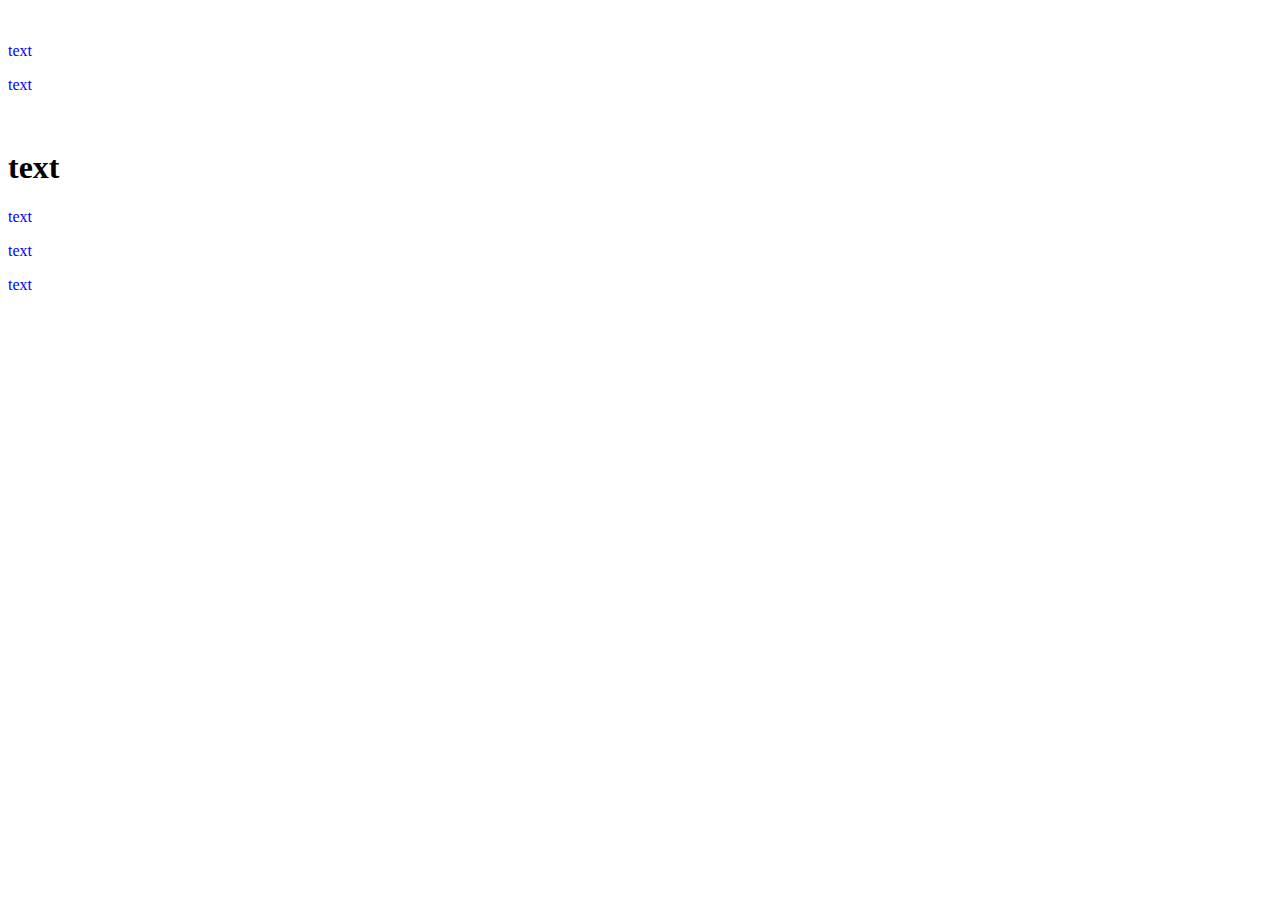
==== pages/about-us.html @ 2b6db58b "structured" ====
<!DOCTYPE html>
<html lang="en">
<head>
    <meta charset="UTF-8">
    <meta http-equiv="X-UA-Compatible" content="IE=edge">
    <meta name="viewport" content="width=device-width, initial-scale=1.0">
    <title>Abous Us</title>
    <link rel="stylesheet" href="../css/styles.css">
</head>

<body>

    <header>
        <img> <!-- buttons -->
        <div><p>text</p></div>
        <div><p>text</p></div>
    </header>
    
    <main>
        <div><img><h1>text</h1><p>text</p><p>text</p></div> <!-- nestled h1 p -->
    </main>

    <footer>
        <div>
            <p>text</p>
        </div>
    </footer>
</body>
</html>
---- css/styles.css ----
p{color: blue;}
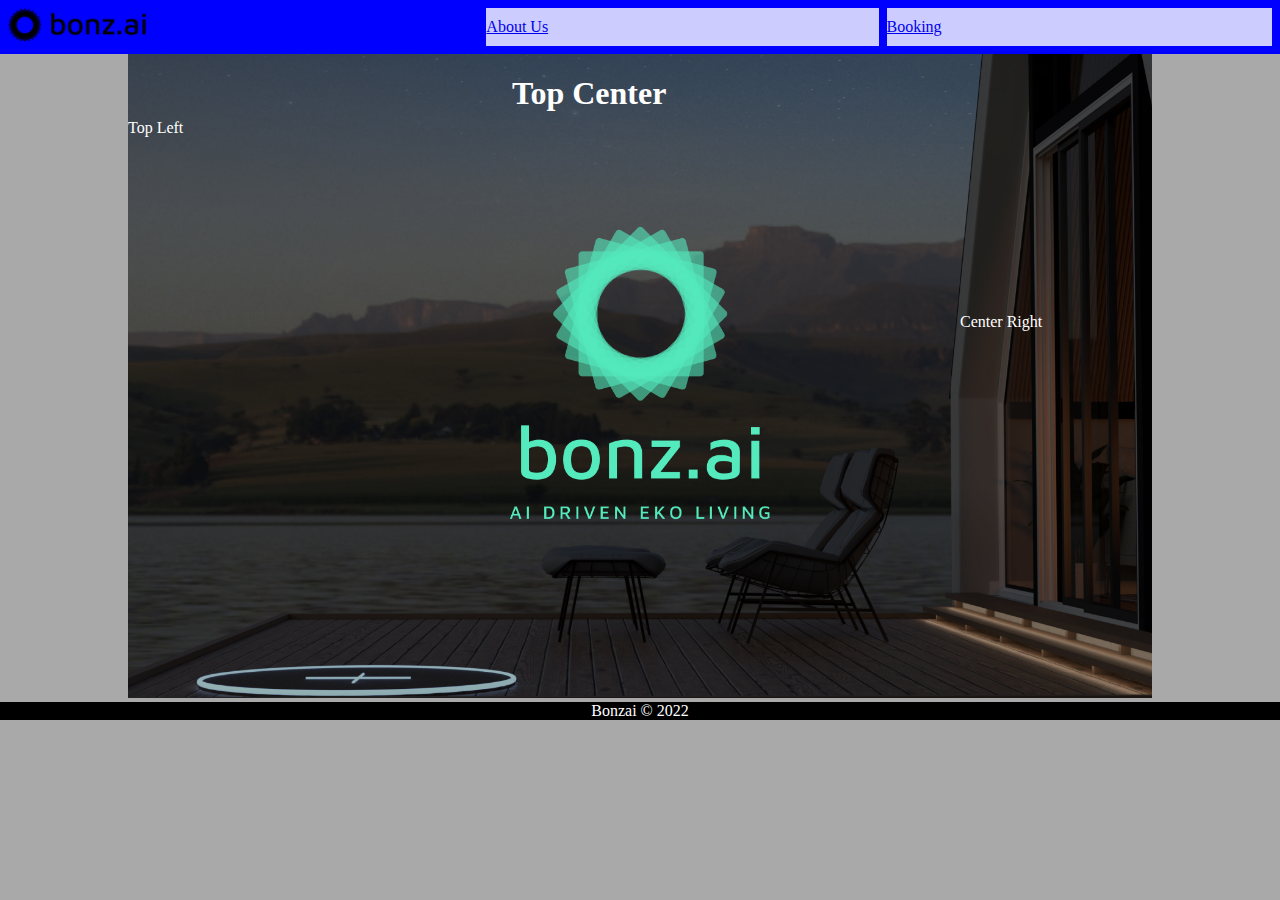
==== commit 64005ba8: "first rework" ====
--- a/pages/about-us.html
+++ b/pages/about-us.html
@@ -10,19 +10,26 @@
 
 <body>
 
-    <header>
-        <img> <!-- buttons -->
-        <div><p>text</p></div>
-        <div><p>text</p></div>
+    <header class = "header-container">
+        <a href="../index.html"><img src="../assets/logo/bonz.ai-logo-black-landscape.png" width="140"></a>
+        <div><p><a href="about-us.html">About Us</a></p></div>
+        <div><p><a href="book-cottage.html">Booking</a></p></div>
     </header>
     
     <main>
-        <div><img><h1>text</h1><p>text</p><p>text</p></div> <!-- nestled h1 p -->
+
+        <div class="text-image-container">
+            <img src="../assets/posters/poster.jpg" style ="width: 80%">
+            <div class="about-top-center"><h1>Top Center</h1></div>
+            <div class="about-top-left"><p>Top Left</p></div>
+            <div class="about-center-right"><p>Center Right</p></div>
+        </div>
+
     </main>
 
     <footer>
         <div>
-            <p>text</p>
+            <p>Bonzai © 2022</p>
         </div>
     </footer>
 </body>
--- a/css/styles.css
+++ b/css/styles.css
@@ -1 +1,116 @@
-p{color: blue;}+body {
+  padding: 0;
+  margin: 0;
+  background-color: darkgrey;
+  width: 100%;
+}
+
+p {
+  padding: 0;
+  margin: 0;
+}
+
+.header-container {
+    display: grid;
+    grid-template-columns: auto auto auto;
+    grid-gap: 8px;
+    padding: 8px;
+    background-color: blue;
+}
+
+.header-container > div {
+    background-color: rgba(255, 255, 255, 0.8);
+    display: flex;
+    align-items:center;
+}
+
+.mainpage-container {
+  display: grid;
+  grid-template-rows: auto auto;
+  grid-gap: 8px;
+  padding: 8px;
+  background-color: yellow;
+}
+
+.mainpage-top-image {
+  width: 100%;
+
+}
+
+.mainpage-image-container {
+  position: relative;
+  text-align: center;
+  color: white;
+}
+
+.top-left {
+position: absolute;
+top: 10%;
+left: 10%;
+}
+
+.mainpage-sub-container {
+  display: grid;
+  grid-template-columns: auto auto auto;
+  grid-gap: 8px;
+  padding: 8px;
+  background-color: wheat;
+}
+
+.text-image-container {
+    position: relative;
+    text-align: center;
+    color: white;
+}
+
+.main-left-center{
+  position: absolute;
+  top: 50%;
+  left: 15%;
+}
+
+.main-middle-top{
+  position: absolute;
+  top: 10%;
+  left: 33%;
+}
+
+.main-bottom-left-center{
+  position: absolute;
+  top: 40%;
+  left: 25%;
+  color: black;
+}
+
+.main-bottom-center{
+  position: absolute;
+  top: 55%;
+  left: 47%;
+  color: black;
+}
+
+.about-top-left {
+  position: absolute;
+  top: 10%;
+  left: 10%;
+}
+
+.about-center-right {
+  position: absolute;
+  top: 40%;
+  left: 75%;
+}
+
+.about-top-center{
+  position: absolute;
+  top: 0%;
+  left: 40%;
+}
+
+footer {
+  display: flex;
+  justify-content: center;
+  color: white;
+background-color: black;
+
+}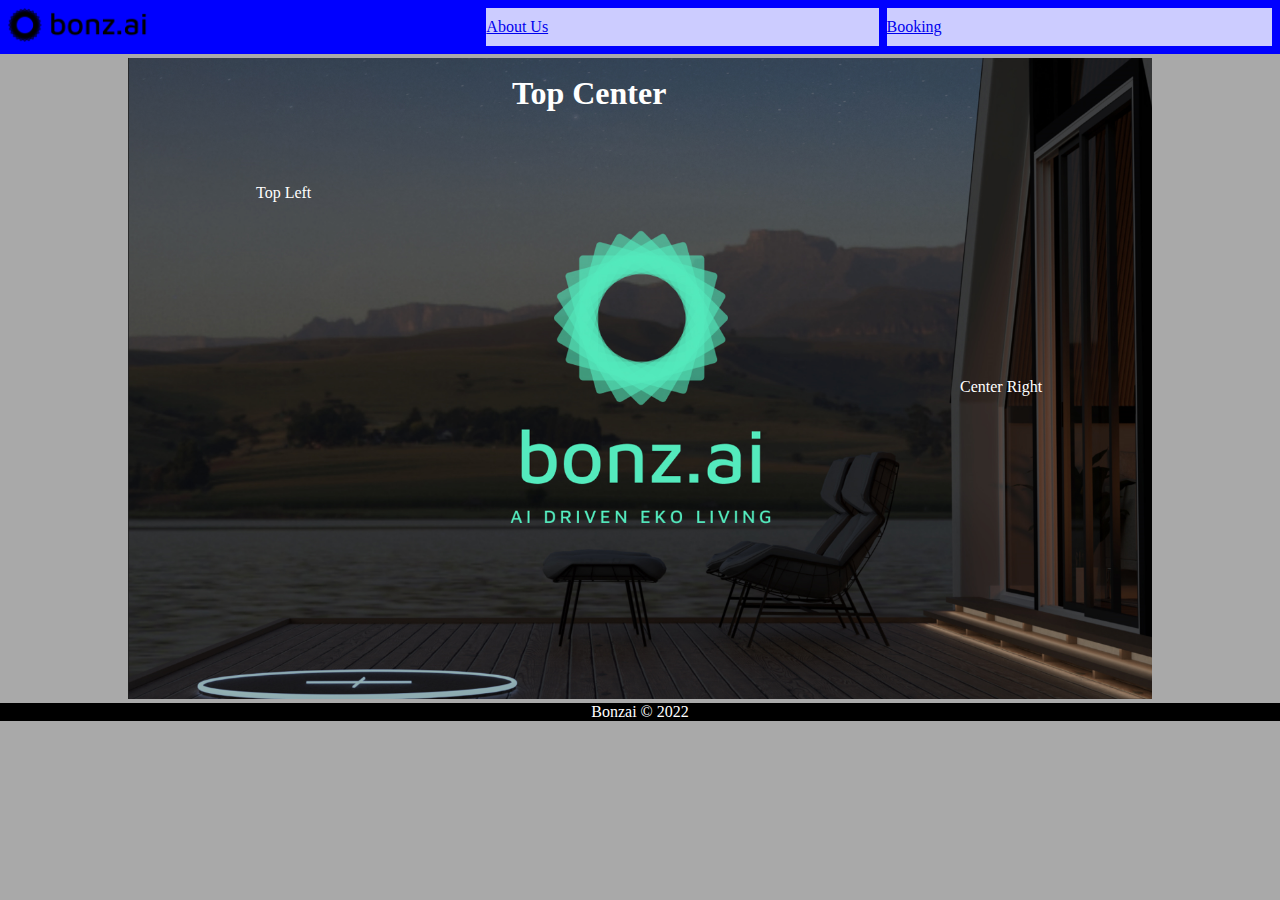
==== commit 1b980f81: "skeleton done" ====
--- a/pages/about-us.html
+++ b/pages/about-us.html
@@ -19,7 +19,7 @@
     <main>
 
         <div class="text-image-container">
-            <img src="../assets/posters/poster.jpg" style ="width: 80%">
+            <img src="../assets/posters/poster.png" style ="width: 80%">
             <div class="about-top-center"><h1>Top Center</h1></div>
             <div class="about-top-left"><p>Top Left</p></div>
             <div class="about-center-right"><p>Center Right</p></div>
--- a/css/styles.css
+++ b/css/styles.css
@@ -32,15 +32,46 @@
   background-color: yellow;
 }
 
-.mainpage-top-image {
-  width: 100%;
+.mainpage-sub-container {
+  display: grid;
+  grid-template-columns: auto auto auto;
+  grid-gap: 8px;
+  padding: 8px;
+  background-color: wheat;
+}
+
+.background-image-container-1{
+  background-image: url('../assets/photos/03-day.jpg');
+  background-size: cover;
+  background-color: aqua;
+  padding-top: 100px;
+  padding-bottom: 100px;
+  text-align: center;
+}
+
+.background-image-container-2{
+  display: grid;
+  grid-template-columns: auto;
+  grid-template-rows: auto auto auto;
+  background-image: url('../assets/photos/02-day.jpg');
+  background-size: cover;
+  background-color: aqua;
+  padding-top: 8px;
+  padding-left: 8px;
+  padding-right: 8px;
+}
+
+.booking-button{
 
 }
 
-.mainpage-image-container {
-  position: relative;
+.background-image-container-3{
+  background-image: url('../assets/photos/05-night.jpg');
+  background-size: cover;
+  background-color: aqua;
+  padding-top: 100px;
+  padding-bottom: 100px;
   text-align: center;
-  color: white;
 }
 
 .top-left {
@@ -49,18 +80,11 @@
 left: 10%;
 }
 
-.mainpage-sub-container {
-  display: grid;
-  grid-template-columns: auto auto auto;
-  grid-gap: 8px;
-  padding: 8px;
-  background-color: wheat;
-}
-
 .text-image-container {
     position: relative;
     text-align: center;
     color: white;
+    padding-top: 4px;
 }
 
 .main-left-center{
@@ -69,35 +93,15 @@
   left: 15%;
 }
 
-.main-middle-top{
-  position: absolute;
-  top: 10%;
-  left: 33%;
-}
-
-.main-bottom-left-center{
-  position: absolute;
-  top: 40%;
-  left: 25%;
-  color: black;
-}
-
-.main-bottom-center{
-  position: absolute;
-  top: 55%;
-  left: 47%;
-  color: black;
-}
-
 .about-top-left {
   position: absolute;
-  top: 10%;
-  left: 10%;
+  top: 20%;
+  left: 20%;
 }
 
 .about-center-right {
   position: absolute;
-  top: 40%;
+  top: 50%;
   left: 75%;
 }
 
@@ -107,8 +111,31 @@
   left: 40%;
 }
 
+.booking-container{
+  display: grid;
+  grid-template-rows: auto auto auto auto auto;
+  grid-gap: 8px;
+  padding: 8px;
+  background-color: yellow;
+}
+
+.booking-image-container{
+  background-image: url('../assets/photos/04-day.jpg');
+  background-size: cover;
+  background-color: aqua;
+  justify-self: center;
+  text-align: center;
+  padding: 20%;
+  width: 40%;
+}
+
+.test{
+  display: flex;
+  justify-content: center;
+}
+
 footer {
-  display: flex;
+  display: grid;
   justify-content: center;
   color: white;
 background-color: black;
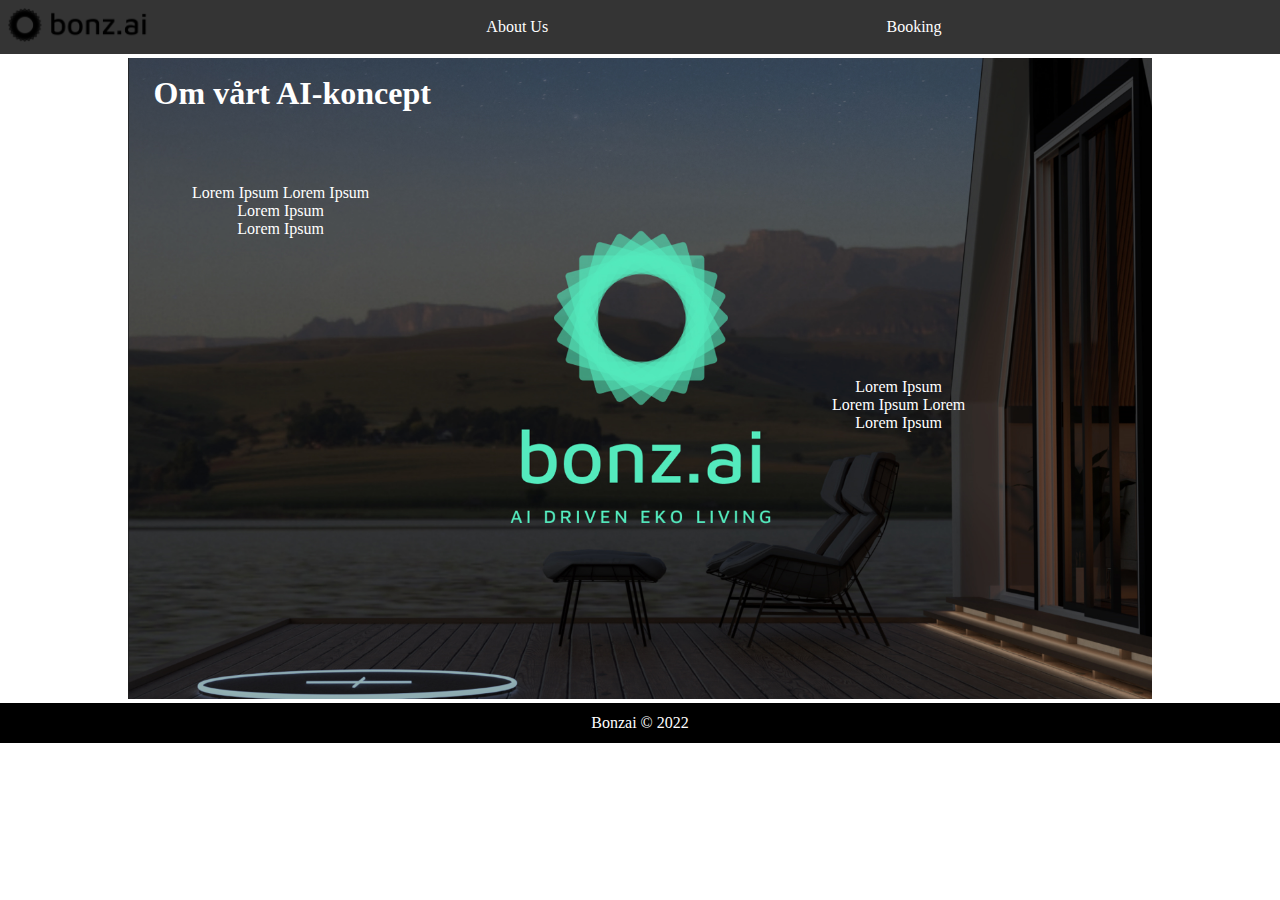
==== commit c4b08d58: "base done, font remains" ====
--- a/pages/about-us.html
+++ b/pages/about-us.html
@@ -11,18 +11,18 @@
 <body>
 
     <header class = "header-container">
-        <a href="../index.html"><img src="../assets/logo/bonz.ai-logo-black-landscape.png" width="140"></a>
-        <div><p><a href="about-us.html">About Us</a></p></div>
-        <div><p><a href="book-cottage.html">Booking</a></p></div>
+        <div class = "gradient-hover"><a href="../index.html"><img src="../assets/logo/bonz.ai-logo-black-landscape.png" width="140"></a></div>
+        <div class ="gradient-hover"><p><a href="../pages/about-us.html">About Us</a></p></div>
+        <div class = "gradient-hover"><p><a href="../pages/book-cottage.html">Booking</a></p></div>
     </header>
     
     <main>
 
         <div class="text-image-container">
             <img src="../assets/posters/poster.png" style ="width: 80%">
-            <div class="about-top-center"><h1>Top Center</h1></div>
-            <div class="about-top-left"><p>Top Left</p></div>
-            <div class="about-center-right"><p>Center Right</p></div>
+            <div class="about-top-center"><h1>Om vårt AI-koncept</h1></div>
+            <div class="about-top-left"><p>Lorem Ipsum Lorem Ipsum <br> Lorem Ipsum <br> Lorem Ipsum </p></div>
+            <div class="about-center-right"><p>Lorem Ipsum <br> Lorem Ipsum Lorem <br> Lorem Ipsum </p></div>
         </div>
 
     </main>
--- a/css/styles.css
+++ b/css/styles.css
@@ -1,7 +1,7 @@
 body {
   padding: 0;
   margin: 0;
-  background-color: darkgrey;
+  background-color: white;
   width: 100%;
 }
 
@@ -15,13 +15,22 @@
     grid-template-columns: auto auto auto;
     grid-gap: 8px;
     padding: 8px;
-    background-color: blue;
+    background-color: rgb(52, 52, 52);
+    transition: 1s;
 }
 
 .header-container > div {
-    background-color: rgba(255, 255, 255, 0.8);
     display: flex;
     align-items:center;
+}
+
+a {
+  color: white;
+  text-decoration:none;  
+}
+
+.gradient-hover:hover{
+  background-image: linear-gradient(to right, green , rgba(0, 128, 0, 0));
 }
 
 .mainpage-container {
@@ -29,7 +38,6 @@
   grid-template-rows: auto auto;
   grid-gap: 8px;
   padding: 8px;
-  background-color: yellow;
 }
 
 .mainpage-sub-container {
@@ -37,13 +45,11 @@
   grid-template-columns: auto auto auto;
   grid-gap: 8px;
   padding: 8px;
-  background-color: wheat;
 }
 
 .background-image-container-1{
   background-image: url('../assets/photos/03-day.jpg');
   background-size: cover;
-  background-color: aqua;
   padding-top: 100px;
   padding-bottom: 100px;
   text-align: center;
@@ -55,29 +61,32 @@
   grid-template-rows: auto auto auto;
   background-image: url('../assets/photos/02-day.jpg');
   background-size: cover;
-  background-color: aqua;
   padding-top: 8px;
   padding-left: 8px;
   padding-right: 8px;
 }
 
 .booking-button{
+  opacity: 0.8;
+  color: white;
+  background-color: black;
+  transition: 0.3s;
+}
 
+.booking-button:hover {
+  background-color: #348e37;
+  color: white;
 }
 
 .background-image-container-3{
   background-image: url('../assets/photos/05-night.jpg');
   background-size: cover;
-  background-color: aqua;
   padding-top: 100px;
   padding-bottom: 100px;
-  text-align: center;
 }
 
-.top-left {
-position: absolute;
-top: 10%;
-left: 10%;
+.background-image-container-3 > p{
+  visibility: hidden;
 }
 
 .text-image-container {
@@ -96,48 +105,85 @@
 .about-top-left {
   position: absolute;
   top: 20%;
-  left: 20%;
+  left: 15%;
 }
 
 .about-center-right {
   position: absolute;
   top: 50%;
-  left: 75%;
+  left: 65%;
 }
 
 .about-top-center{
   position: absolute;
   top: 0%;
-  left: 40%;
+  left: 12%;
 }
 
 .booking-container{
   display: grid;
-  grid-template-rows: auto auto auto auto auto;
+  grid-template-rows: auto auto auto auto;
   grid-gap: 8px;
   padding: 8px;
-  background-color: yellow;
 }
 
 .booking-image-container{
   background-image: url('../assets/photos/04-day.jpg');
   background-size: cover;
-  background-color: aqua;
+  color: white;
   justify-self: center;
   text-align: center;
-  padding: 20%;
+  padding-bottom: 10%;
+  padding-top: 10%;
+  padding-left: 40%;
+  padding-right: 40%;
   width: 40%;
 }
 
-.test{
+.booking-image-container > p{
+  display: flex;
+  font-size: large;
+}
+
+.flex-container{
   display: flex;
   justify-content: center;
 }
 
+.subrow{
+  display: flex;
+  flex-direction: column;
+  background-color: rgba(0, 128, 0, 0.574);
+  border-radius: 4px;
+}
+
+.subrow > input {
+  margin: 4px;
+}
+
+.huge-button{
+  height: 10em;
+  color: white;
+  background-color: green;
+  border-radius: 10px;
+  padding: 20px;
+}
+
+.huge-button:hover{
+  background: #73AD21;
+}
+
+.big-input-field{
+  text-align: center;
+  height: 150px;
+}
+
 footer {
+  height: 40px;
   display: grid;
   justify-content: center;
+  align-items: center;
   color: white;
-background-color: black;
+  background-color: black;
 
 }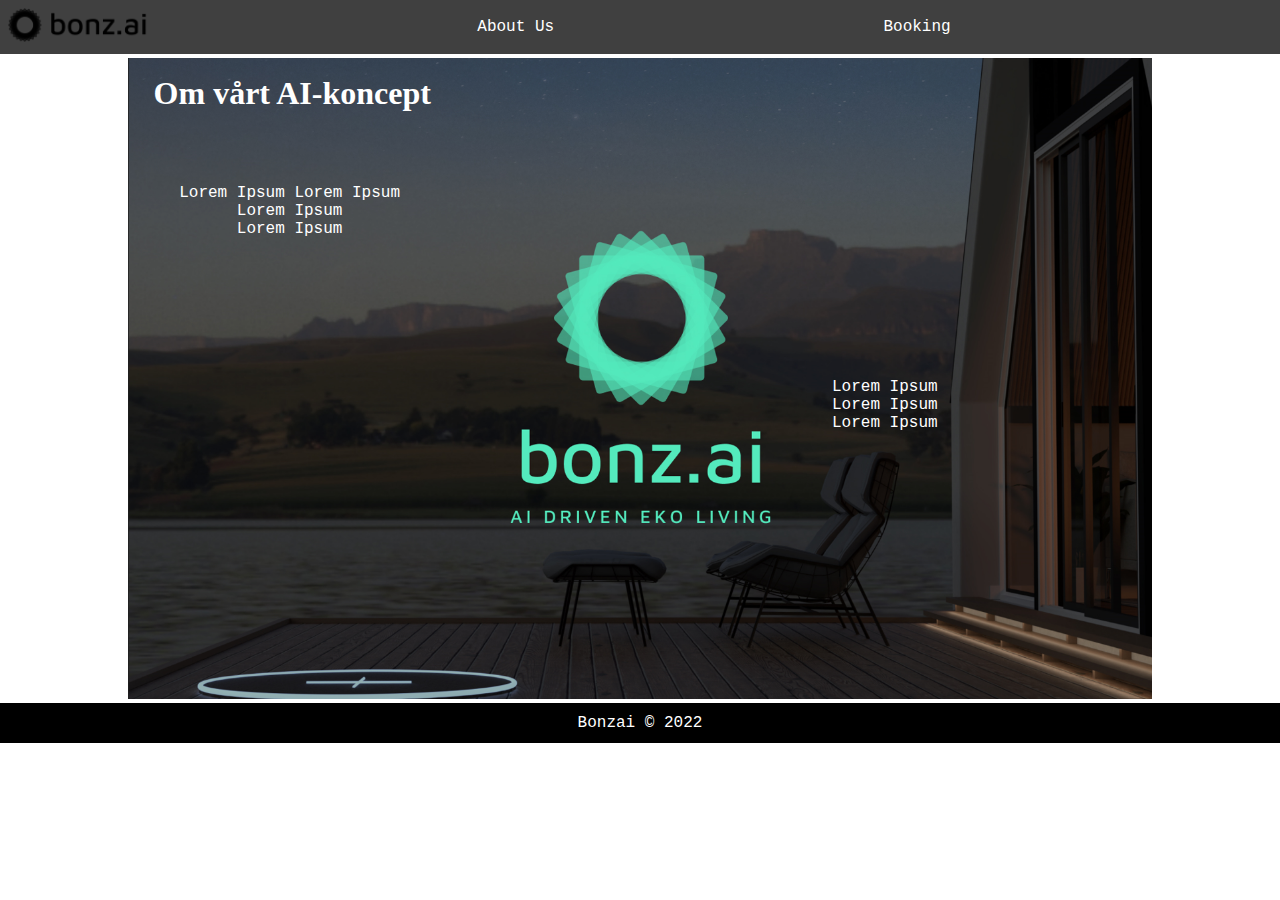
==== commit 84a98633: "small textfix" ====
--- a/pages/about-us.html
+++ b/pages/about-us.html
@@ -22,7 +22,7 @@
             <img src="../assets/posters/poster.png" style ="width: 80%">
             <div class="about-top-center"><h1>Om vårt AI-koncept</h1></div>
             <div class="about-top-left"><p>Lorem Ipsum Lorem Ipsum <br> Lorem Ipsum <br> Lorem Ipsum </p></div>
-            <div class="about-center-right"><p>Lorem Ipsum <br> Lorem Ipsum Lorem <br> Lorem Ipsum </p></div>
+            <div class="about-center-right"><p>Lorem Ipsum <br> Lorem Ipsum <br> Lorem Ipsum </p></div>
         </div>
 
     </main>
--- a/css/styles.css
+++ b/css/styles.css
@@ -8,6 +8,15 @@
 p {
   padding: 0;
   margin: 0;
+  font-family:'Courier New', Courier, monospace;
+}
+
+button{
+  font-family:'Courier New', Courier, monospace;
+}
+
+input{
+  font-family:'Courier New', Courier, monospace;
 }
 
 .header-container {
@@ -15,7 +24,7 @@
     grid-template-columns: auto auto auto;
     grid-gap: 8px;
     padding: 8px;
-    background-color: rgb(52, 52, 52);
+    background-color: rgb(64, 64, 64);
     transition: 1s;
 }
 
@@ -53,6 +62,9 @@
   padding-top: 100px;
   padding-bottom: 100px;
   text-align: center;
+  color: white;
+  background-blend-mode: darken;
+  background-color: rgba(0, 0, 0, 0.155);
 }
 
 .background-image-container-2{
@@ -105,7 +117,7 @@
 .about-top-left {
   position: absolute;
   top: 20%;
-  left: 15%;
+  left: 14%;
 }
 
 .about-center-right {
@@ -131,6 +143,8 @@
   background-image: url('../assets/photos/04-day.jpg');
   background-size: cover;
   color: white;
+  background-color: rgba(28, 76, 5, 0.422);
+  background-blend-mode: darken;
   justify-self: center;
   text-align: center;
   padding-bottom: 10%;
@@ -140,9 +154,9 @@
   width: 40%;
 }
 
-.booking-image-container > p{
+.booking-image-container > p {
   display: flex;
-  font-size: large;
+  font-size: smaller;
 }
 
 .flex-container{
@@ -185,5 +199,4 @@
   align-items: center;
   color: white;
   background-color: black;
-
 }